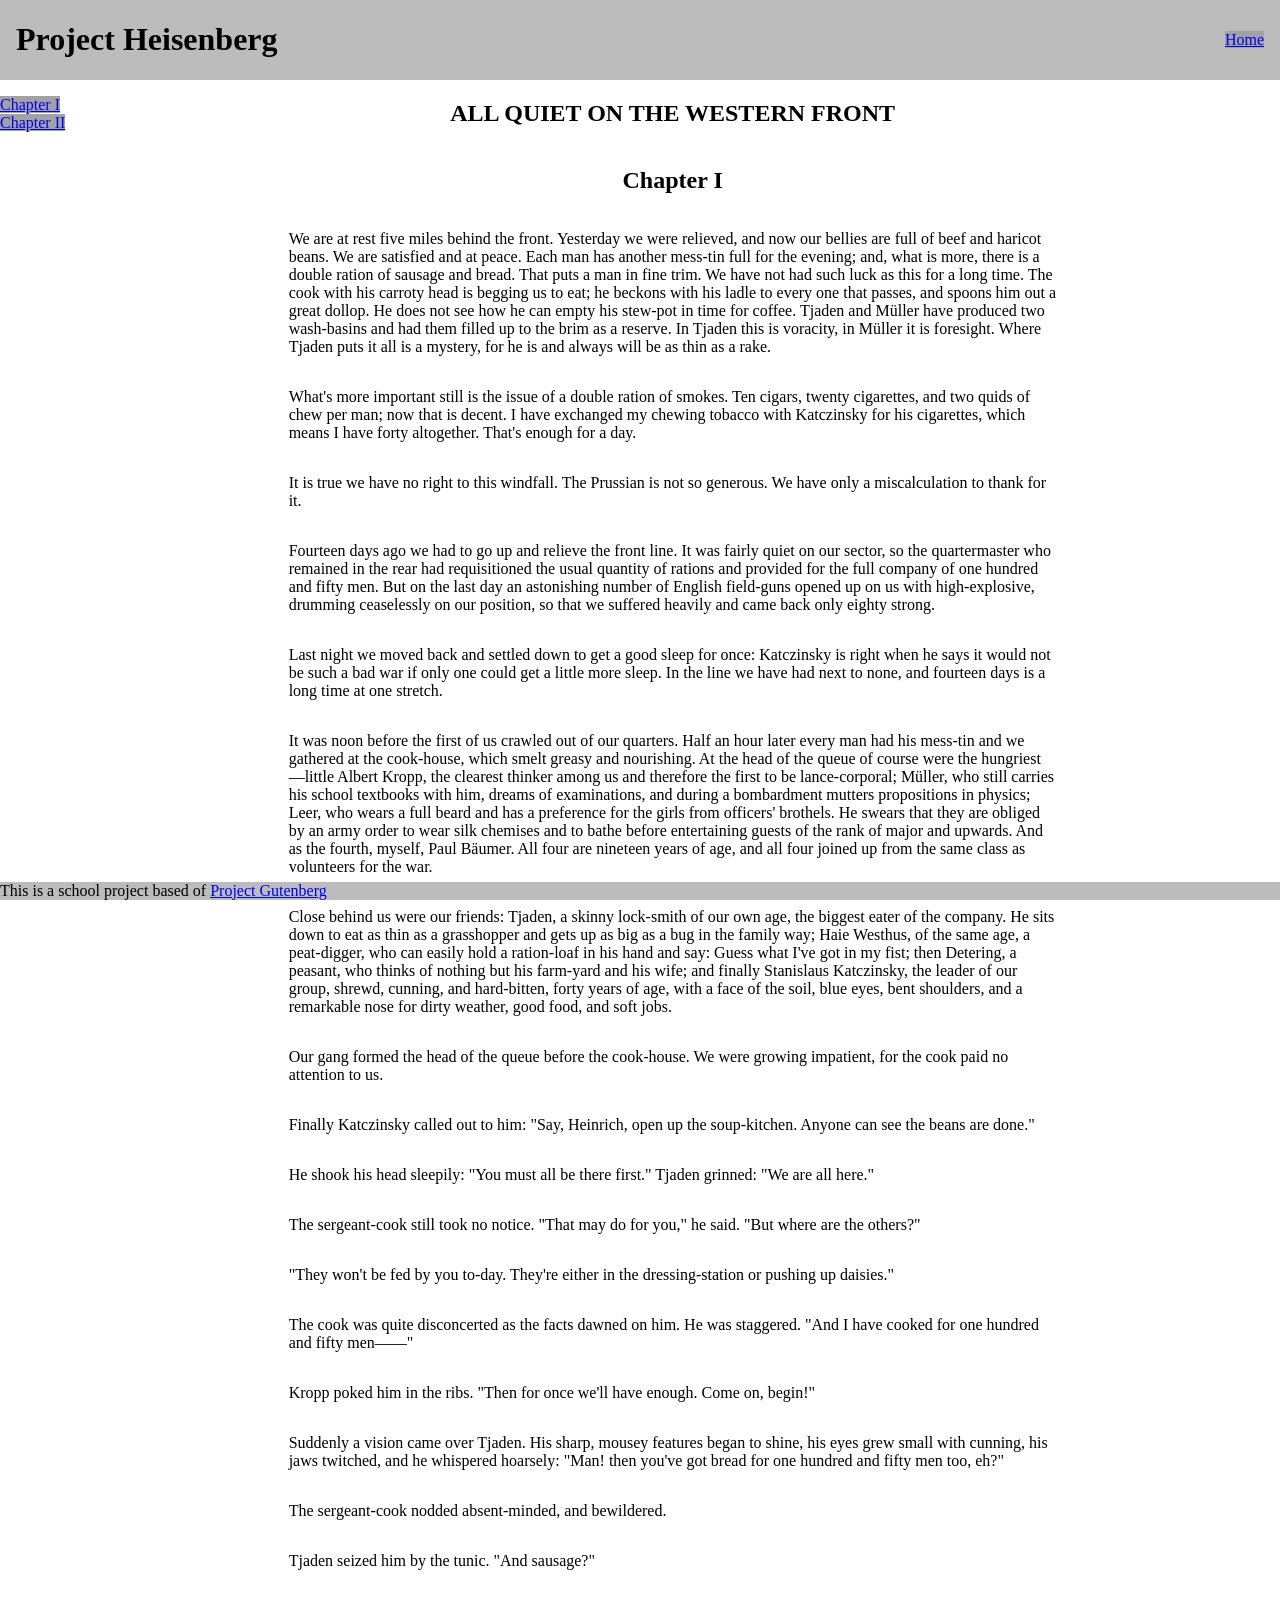
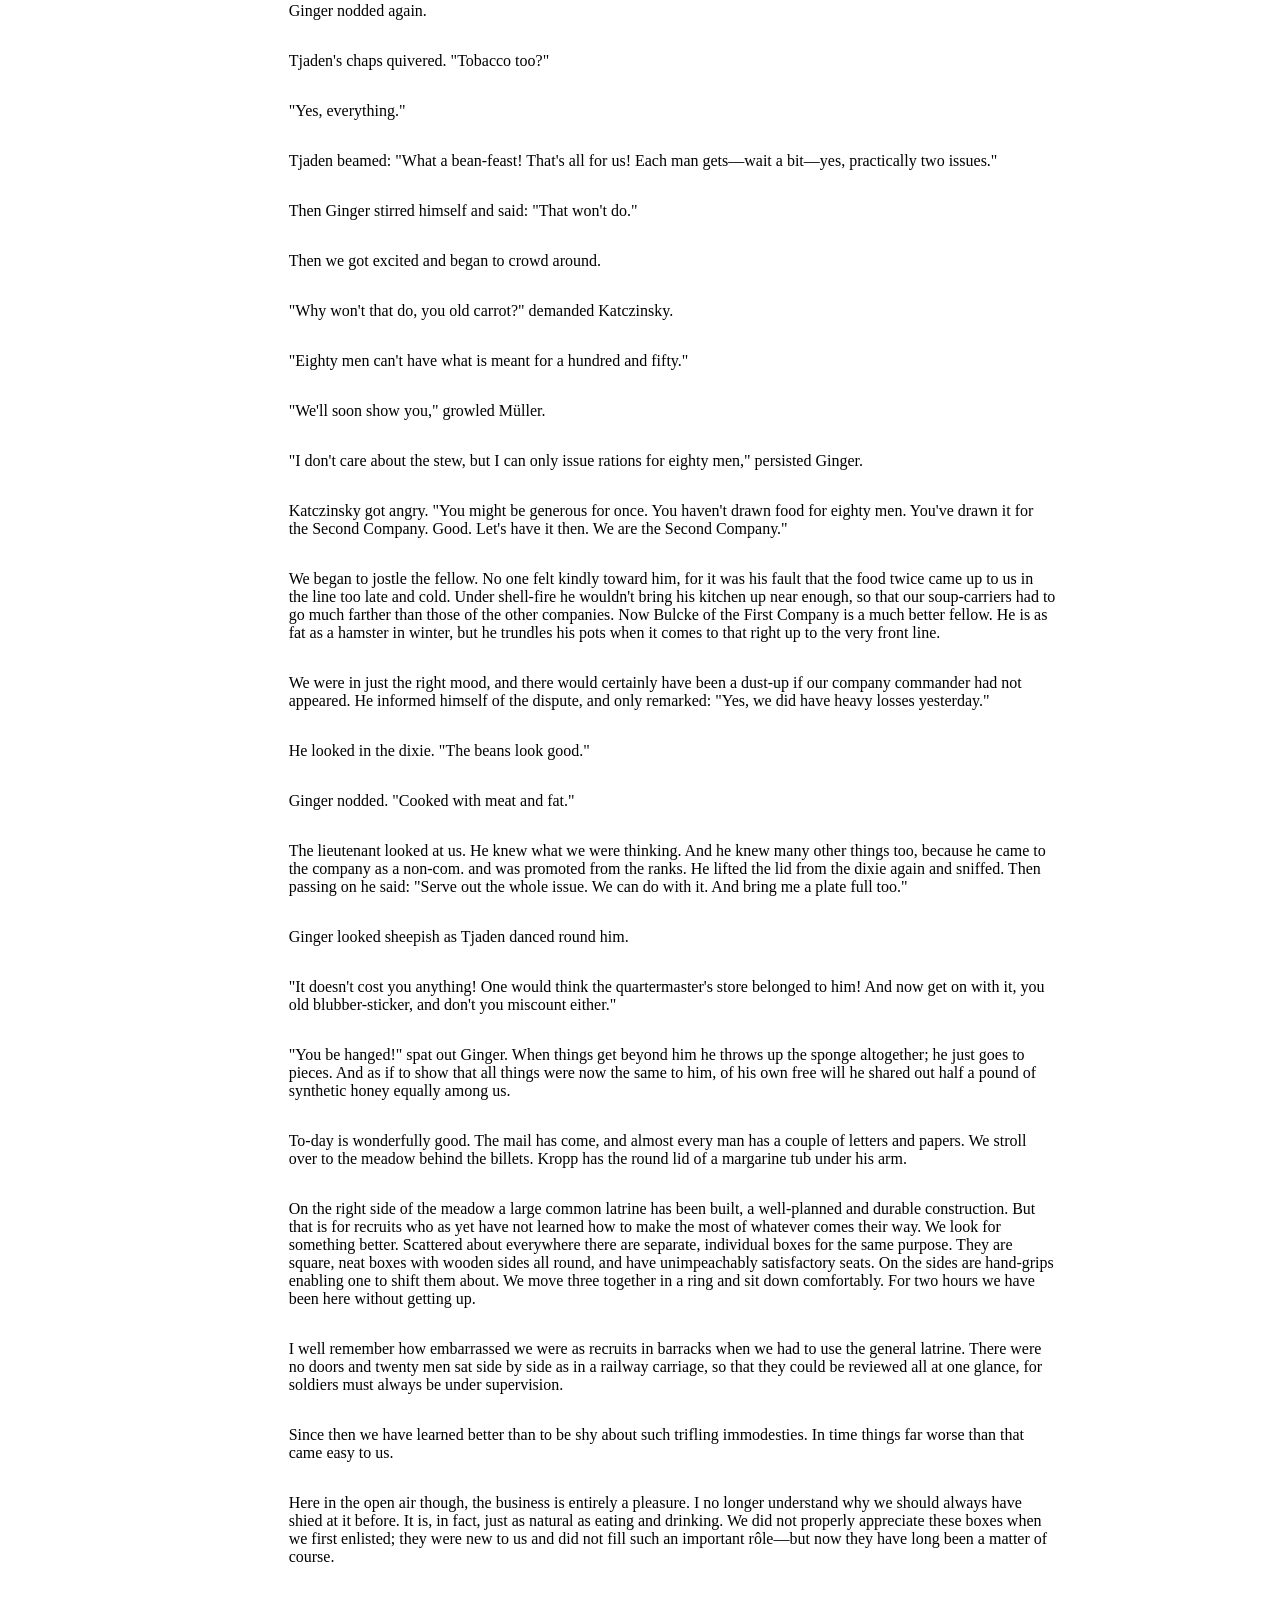
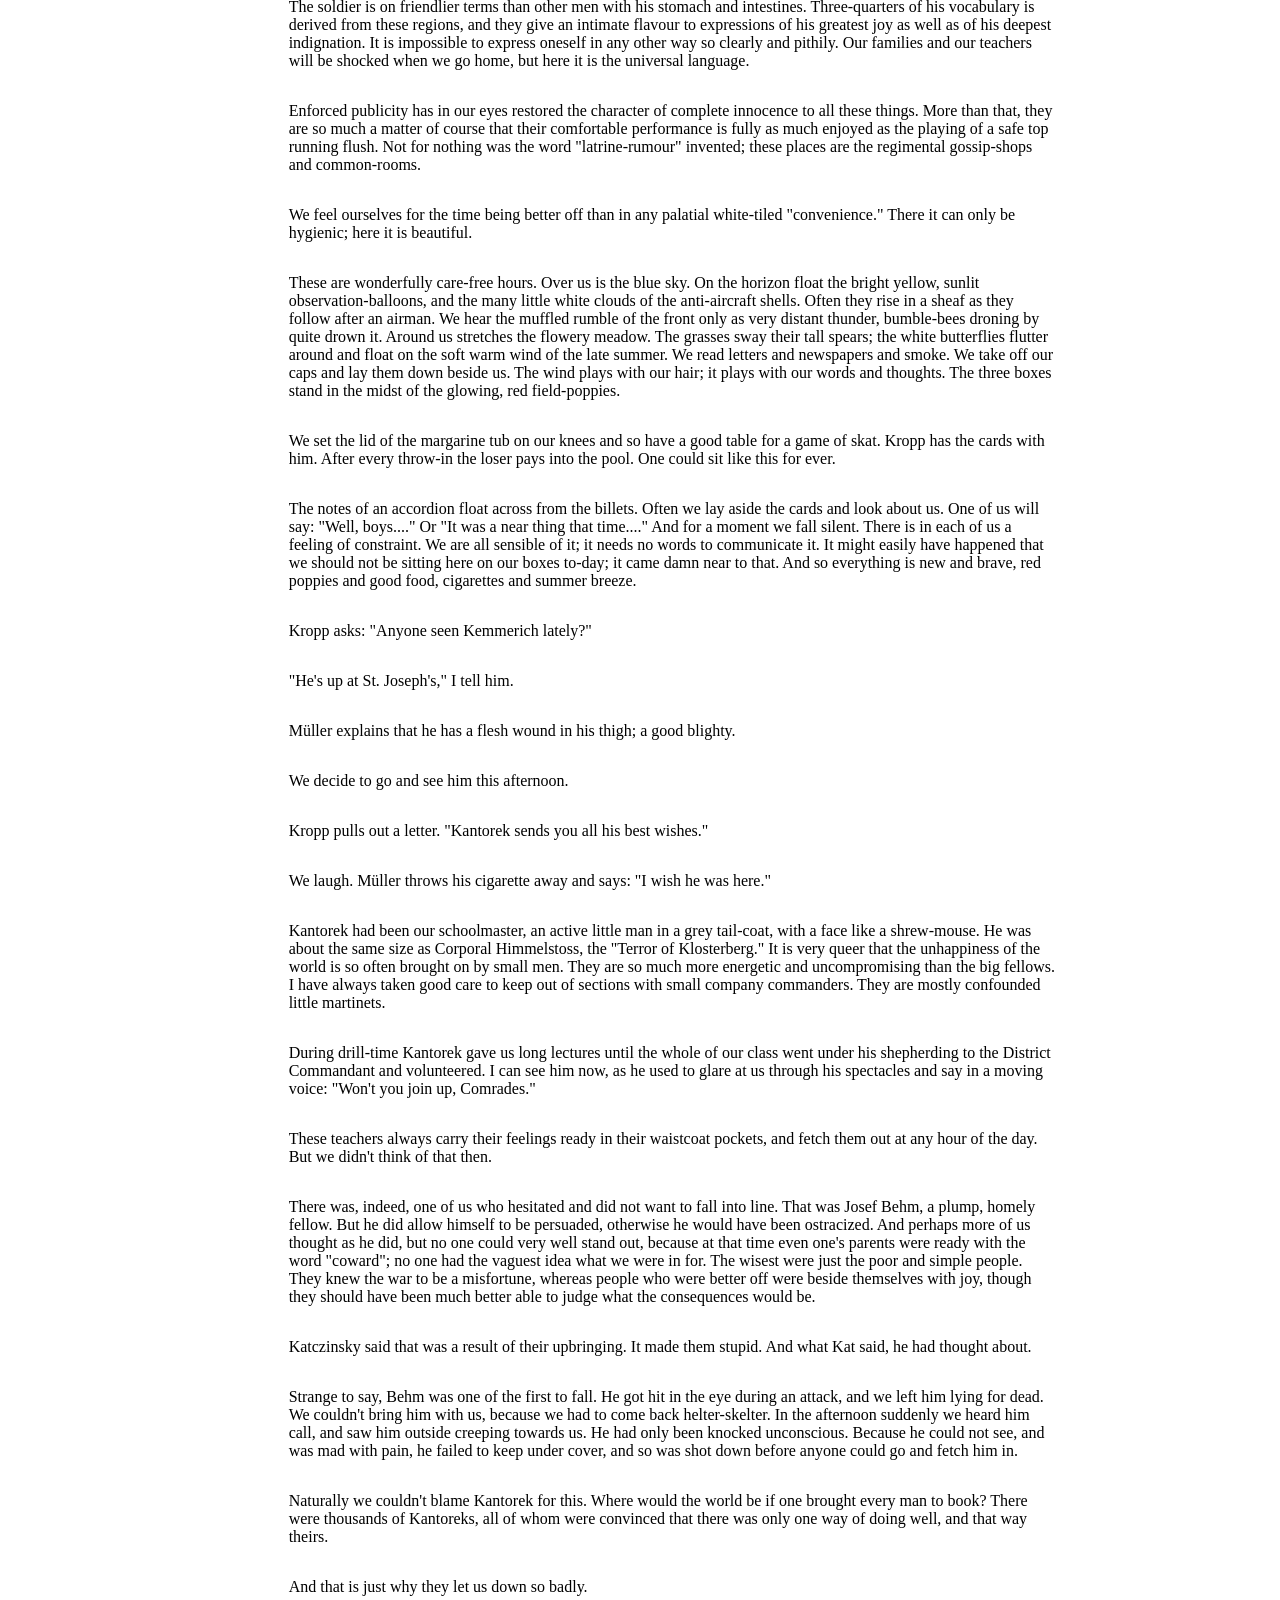
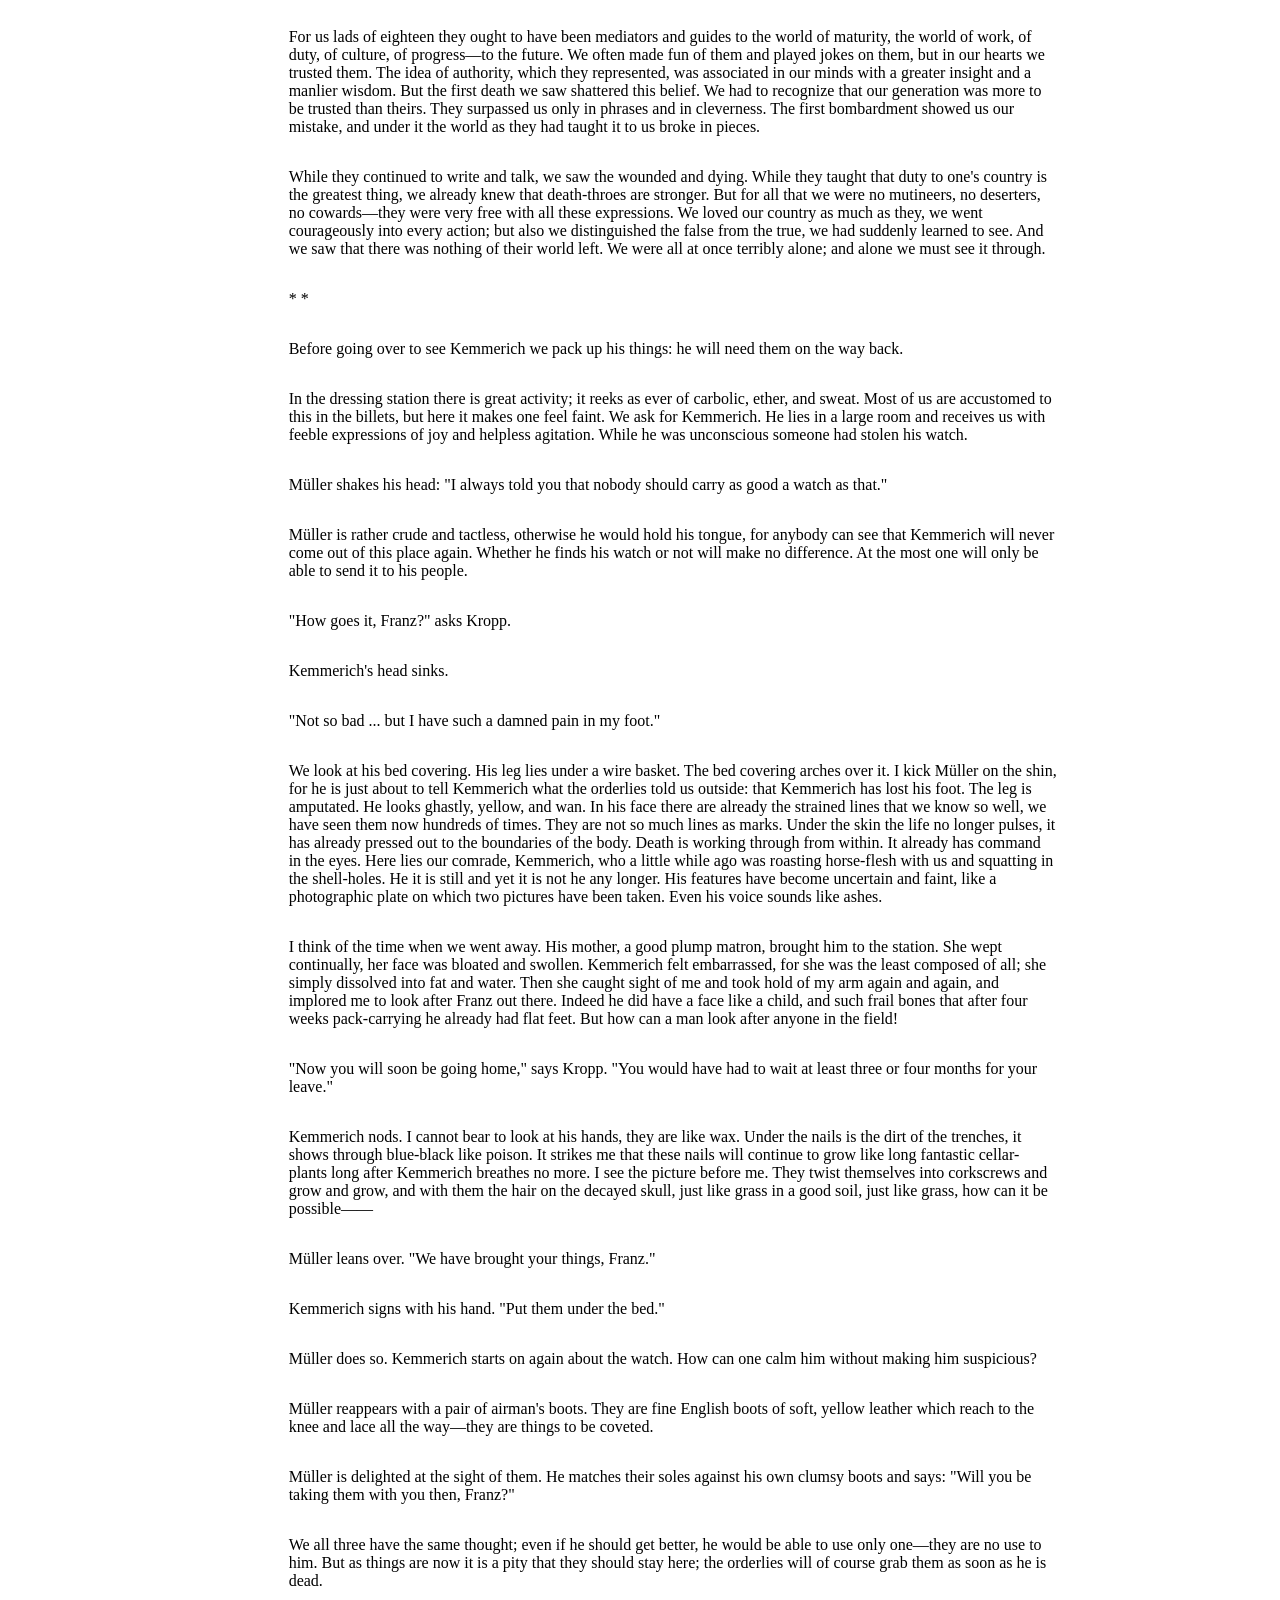
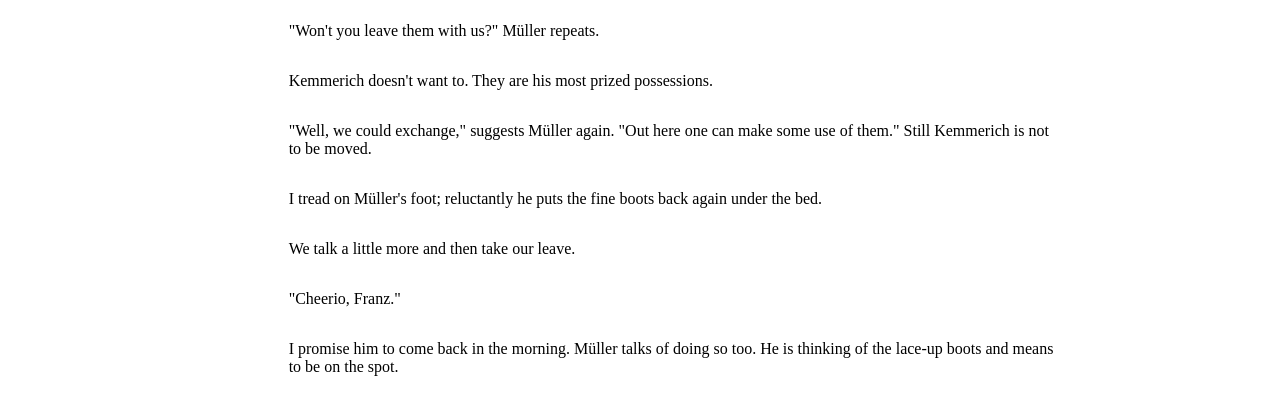
==== chapter1.html @ 2e3dd39a "feat: gutenberg-sajten" ====
<!DOCTYPE html>
<html lang="en">
<head>
    <link rel="stylesheet" href="style.css">
    <link rel="icon" href="images/aqotwfCOVER.jpg">
    <meta charset="UTF-8">
    <meta name="viewport" content="width=device-width, initial-scale=1.0">
    <title>Chapter I, All quiet on the Western Front</title>
</head>
<body>
    <div class="top">
        <h1 style="float: left; margin-left: 1rem; color: rgb(0, 0, 0);">Project Heisenberg</h1>
        <ul style="margin-left: auto; margin-right: 1rem; margin-top: auto; margin-bottom: auto; list-style: none;">
            <li><a href="index.html">Home</a></li>
        </ul>
    </div>
    <div style="display: flex; flex-wrap: wrap; justify-content: flex-start;">
        <ul class="chapters">
            <li><a href="chapter1.html">Chapter I</a></li>
            <li><a href="chapter2.html">Chapter II</a></li>
        </ul>
        <div style="max-width: 60%; min-width: 25rem; margin-left: auto; margin-right: auto; display: flex; flex-direction: column;">
        <h2>ALL QUIET ON THE WESTERN FRONT</h2>
        <h2 style="margin-left: auto; margin-right: auto;">Chapter I</h2>
        <p>We are at rest five miles behind the front.  Yesterday we were relieved, and now our bellies are full of beef and haricot beans.  We are satisfied and at peace.  Each man has another mess-tin full for the evening; and, what is more, there is a double ration of sausage and bread.  That puts a man in fine trim.  We have not had such luck as this for a long time.  The cook with his carroty head is begging us to eat; he beckons with his ladle to every one that passes, and spoons him out a great dollop.  He does not see how he can empty his stew-pot in time for coffee.  Tjaden and Müller have produced two wash-basins and had them filled up to the brim as a reserve.  In Tjaden this is voracity, in Müller it is foresight.  Where Tjaden puts it all is a mystery, for he is and always will be as thin as a rake.</p>
        <p>What's more important still is the issue of a double ration of smokes. Ten cigars, twenty cigarettes, and two quids of chew per man; now that is decent. I have exchanged my chewing tobacco with Katczinsky for his cigarettes, which means I have forty altogether. That's enough for a day.</p>
        <p>It is true we have no right to this windfall. The Prussian is not so generous. We have only a miscalculation to thank for it.</p>
        <p>Fourteen days ago we had to go up and relieve the front line. It was fairly quiet on our sector, so the quartermaster who remained in the rear had requisitioned the usual quantity of rations and provided for the full company of one hundred and fifty men. But on the last day an astonishing number of English field-guns opened up on us with high-explosive, drumming ceaselessly on our position, so that we suffered heavily and came back only eighty strong.</p>
        <p>Last night we moved back and settled down to get a good sleep for once: Katczinsky is right when he says it would not be such a bad war if only one could get a little more sleep. In the line we have had next to none, and fourteen days is a long time at one stretch.</p>
        <p>It was noon before the first of us crawled out of our quarters. Half an hour later every man had his mess-tin and we gathered at the cook-house, which smelt greasy and nourishing. At the head of the queue of course were the hungriest—little Albert Kropp, the clearest thinker among us and therefore the first to be lance-corporal; Müller, who still carries his school textbooks with him, dreams of examinations, and during a bombardment mutters propositions in physics; Leer, who wears a full beard and has a preference for the girls from officers' brothels. He swears that they are obliged by an army order to wear silk chemises and to bathe before entertaining guests of the rank of major and upwards. And as the fourth, myself, Paul Bäumer. All four are nineteen years of age, and all four joined up from the same class as volunteers for the war.</p>
        <p>Close behind us were our friends: Tjaden, a skinny lock-smith of our own age, the biggest eater of the company. He sits down to eat as thin as a grasshopper and gets up as big as a bug in the family way; Haie Westhus, of the same age, a peat-digger, who can easily hold a ration-loaf in his hand and say: Guess what I've got in my fist; then Detering, a peasant, who thinks of nothing but his farm-yard and his wife; and finally Stanislaus Katczinsky, the leader of our group, shrewd, cunning, and hard-bitten, forty years of age, with a face of the soil, blue eyes, bent shoulders, and a remarkable nose for dirty weather, good food, and soft jobs.</p>
        <p>Our gang formed the head of the queue before the cook-house. We were growing impatient, for the cook paid no attention to us.</p>
        <p>Finally Katczinsky called out to him: "Say, Heinrich, open up the soup-kitchen. Anyone can see the beans are done."</p>
        <p>He shook his head sleepily: "You must all be there first." Tjaden grinned: "We are all here."</p>
        <p>The sergeant-cook still took no notice. "That may do for you," he said. "But where are the others?"</p>
        <p>"They won't be fed by you to-day. They're either in the dressing-station or pushing up daisies."</p>
        <p>The cook was quite disconcerted as the facts dawned on him. He was staggered. "And I have cooked for one hundred and fifty men——"</p>
        <p>Kropp poked him in the ribs. "Then for once we'll have enough. Come on, begin!"</p>
        <p>Suddenly a vision came over Tjaden. His sharp, mousey features began to shine, his eyes grew small with cunning, his jaws twitched, and he whispered hoarsely: "Man! then you've got bread for one hundred and fifty men too, eh?"</p>
        <p>The sergeant-cook nodded absent-minded, and bewildered.</p>
        <p>Tjaden seized him by the tunic. "And sausage?"</p>
        <p>Ginger nodded again.</p>
        <p>Tjaden's chaps quivered. "Tobacco too?"</p>
        <p>"Yes, everything."</p>
        <p>Tjaden beamed: "What a bean-feast! That's all for us! Each man gets—wait a bit—yes, practically two issues."</p>
        <p>Then Ginger stirred himself and said: "That won't do."</p>
        <p>Then we got excited and began to crowd around.</p>
        <p>"Why won't that do, you old carrot?" demanded Katczinsky.</p>
        <p>"Eighty men can't have what is meant for a hundred and fifty."</p>
        <p>"We'll soon show you," growled Müller.</p>
        <p>"I don't care about the stew, but I can only issue rations for eighty men," persisted Ginger.</p>
        <p>Katczinsky got angry. "You might be generous for once. You haven't drawn food for eighty men. You've drawn it for the Second Company. Good. Let's have it then. We are the Second Company."</p>
        <p>We began to jostle the fellow. No one felt kindly toward him, for it was his fault that the food twice came up to us in the line too late and cold. Under shell-fire he wouldn't bring his kitchen up near enough, so that our soup-carriers had to go much farther than those of the other companies. Now Bulcke of the First Company is a much better fellow. He is as fat as a hamster in winter, but he trundles his pots when it comes to that right up to the very front line.</p>
        <p>We were in just the right mood, and there would certainly have been a dust-up if our company commander had not appeared. He informed himself of the dispute, and only remarked: "Yes, we did have heavy losses yesterday."</p>
        <p>He looked in the dixie. "The beans look good."</p>
        <p>Ginger nodded. "Cooked with meat and fat."</p>
        <p>The lieutenant looked at us. He knew what we were thinking. And he knew many other things too, because he came to the company as a non-com. and was promoted from the ranks. He lifted the lid from the dixie again and sniffed. Then passing on he said: "Serve out the whole issue. We can do with it. And bring me a plate full too."</p>
        <p>Ginger looked sheepish as Tjaden danced round him.</p>
        <p>"It doesn't cost you anything! One would think the quartermaster's store belonged to him! And now get on with it, you old blubber-sticker, and don't you miscount either."</p>
        <p>"You be hanged!" spat out Ginger. When things get beyond him he throws up the sponge altogether; he just goes to pieces. And as if to show that all things were now the same to him, of his own free will he shared out half a pound of synthetic honey equally among us.</p>
        <p>To-day is wonderfully good. The mail has come, and almost every man has a couple of letters and papers. We stroll over to the meadow behind the billets. Kropp has the round lid of a margarine tub under his arm.</p>
        <p>On the right side of the meadow a large common latrine has been built, a well-planned and durable construction. But that is for recruits who as yet have not learned how to make the most of whatever comes their way. We look for something better. Scattered about everywhere there are separate, individual boxes for the same purpose. They are square, neat boxes with wooden sides all round, and have unimpeachably satisfactory seats. On the sides are hand-grips enabling one to shift them about. We move three together in a ring and sit down comfortably. For two hours we have been here without getting up.</p>
        <p>I well remember how embarrassed we were as recruits in barracks when we had to use the general latrine. There were no doors and twenty men sat side by side as in a railway carriage, so that they could be reviewed all at one glance, for soldiers must always be under supervision.</p>
        <p>Since then we have learned better than to be shy about such trifling immodesties. In time things far worse than that came easy to us.</p>
        <p>Here in the open air though, the business is entirely a pleasure. I no longer understand why we should always have shied at it before. It is, in fact, just as natural as eating and drinking. We did not properly appreciate these boxes when we first enlisted; they were new to us and did not fill such an important rôle—but now they have long been a matter of course.</p>
        <p>The soldier is on friendlier terms than other men with his stomach and intestines. Three-quarters of his vocabulary is derived from these regions, and they give an intimate flavour to expressions of his greatest joy as well as of his deepest indignation. It is impossible to express oneself in any other way so clearly and pithily. Our families and our teachers will be shocked when we go home, but here it is the universal language.</p>
        <p>Enforced publicity has in our eyes restored the character of complete innocence to all these things. More than that, they are so much a matter of course that their comfortable performance is fully as much enjoyed as the playing of a safe top running flush. Not for nothing was the word "latrine-rumour" invented; these places are the regimental gossip-shops and common-rooms.</p>
        <p>We feel ourselves for the time being better off than in any palatial white-tiled "convenience." There it can only be hygienic; here it is beautiful.</p>
        <p>These are wonderfully care-free hours. Over us is the blue sky. On the horizon float the bright yellow, sunlit observation-balloons, and the many little white clouds of the anti-aircraft shells. Often they rise in a sheaf as they follow after an airman. We hear the muffled rumble of the front only as very distant thunder, bumble-bees droning by quite drown it. Around us stretches the flowery meadow. The grasses sway their tall spears; the white butterflies flutter around and float on the soft warm wind of the late summer. We read letters and newspapers and smoke. We take off our caps and lay them down beside us. The wind plays with our hair; it plays with our words and thoughts. The three boxes stand in the midst of the glowing, red field-poppies.</p>
        <p>We set the lid of the margarine tub on our knees and so have a good table for a game of skat. Kropp has the cards with him. After every throw-in the loser pays into the pool. One could sit like this for ever.</p>
        <p>The notes of an accordion float across from the billets. Often we lay aside the cards and look about us. One of us will say: "Well, boys...." Or "It was a near thing that time...." And for a moment we fall silent. There is in each of us a feeling of constraint. We are all sensible of it; it needs no words to communicate it. It might easily have happened that we should not be sitting here on our boxes to-day; it came damn near to that. And so everything is new and brave, red poppies and good food, cigarettes and summer breeze.</p>
        <p>Kropp asks: "Anyone seen Kemmerich lately?"</p>
        <p>"He's up at St. Joseph's," I tell him.</p>
        <p>Müller explains that he has a flesh wound in his thigh; a good blighty.</p>
        <p>We decide to go and see him this afternoon.</p>
        <p>Kropp pulls out a letter. "Kantorek sends you all his best wishes."</p>
        <p>We laugh. Müller throws his cigarette away and says: "I wish he was here."</p>
        <p>Kantorek had been our schoolmaster, an active little man in a grey tail-coat, with a face like a shrew-mouse. He was about the same size as Corporal Himmelstoss, the "Terror of Klosterberg." It is very queer that the unhappiness of the world is so often brought on by small men. They are so much more energetic and uncompromising than the big fellows. I have always taken good care to keep out of sections with small company commanders. They are mostly confounded little martinets.</p>
        <p>During drill-time Kantorek gave us long lectures until the whole of our class went under his shepherding to the District Commandant and volunteered. I can see him now, as he used to glare at us through his spectacles and say in a moving voice: "Won't you join up, Comrades."</p>
        <p>These teachers always carry their feelings ready in their waistcoat pockets, and fetch them out at any hour of the day. But we didn't think of that then.</p>
        <p>There was, indeed, one of us who hesitated and did not want to fall into line. That was Josef Behm, a plump, homely fellow. But he did allow himself to be persuaded, otherwise he would have been ostracized. And perhaps more of us thought as he did, but no one could very well stand out, because at that time even one's parents were ready with the word "coward"; no one had the vaguest idea what we were in for. The wisest were just the poor and simple people. They knew the war to be a misfortune, whereas people who were better off were beside themselves with joy, though they should have been much better able to judge what the consequences would be.</p>
        <p>Katczinsky said that was a result of their upbringing. It made them stupid. And what Kat said, he had thought about.</p>
        <p>Strange to say, Behm was one of the first to fall. He got hit in the eye during an attack, and we left him lying for dead. We couldn't bring him with us, because we had to come back helter-skelter. In the afternoon suddenly we heard him call, and saw him outside creeping towards us. He had only been knocked unconscious. Because he could not see, and was mad with pain, he failed to keep under cover, and so was shot down before anyone could go and fetch him in.</p>
        <p>Naturally we couldn't blame Kantorek for this. Where would the world be if one brought every man to book? There were thousands of Kantoreks, all of whom were convinced that there was only one way of doing well, and that way theirs.</p>
        <p>And that is just why they let us down so badly.</p>
        <p>For us lads of eighteen they ought to have been mediators and guides to the world of maturity, the world of work, of duty, of culture, of progress—to the future. We often made fun of them and played jokes on them, but in our hearts we trusted them. The idea of authority, which they represented, was associated in our minds with a greater insight and a manlier wisdom. But the first death we saw shattered this belief. We had to recognize that our generation was more to be trusted than theirs. They surpassed us only in phrases and in cleverness. The first bombardment showed us our mistake, and under it the world as they had taught it to us broke in pieces.</p>
        <p>While they continued to write and talk, we saw the wounded and dying. While they taught that duty to one's country is the greatest thing, we already knew that death-throes are stronger. But for all that we were no mutineers, no deserters, no cowards—they were very free with all these expressions. We loved our country as much as they, we went courageously into every action; but also we distinguished the false from the true, we had suddenly learned to see. And we saw that there was nothing of their world left. We were all at once terribly alone; and alone we must see it through.</p>
        <p>* *</p>
        <p>Before going over to see Kemmerich we pack up his things: he will need them on the way back.</p>
        <p>In the dressing station there is great activity; it reeks as ever of carbolic, ether, and sweat. Most of us are accustomed to this in the billets, but here it makes one feel faint. We ask for Kemmerich. He lies in a large room and receives us with feeble expressions of joy and helpless agitation. While he was unconscious someone had stolen his watch.</p>
        <p>Müller shakes his head: "I always told you that nobody should carry as good a watch as that."</p>
        <p>Müller is rather crude and tactless, otherwise he would hold his tongue, for anybody can see that Kemmerich will never come out of this place again. Whether he finds his watch or not will make no difference. At the most one will only be able to send it to his people.</p>
        <p>"How goes it, Franz?" asks Kropp.</p>
        <p>Kemmerich's head sinks.</p>
        <p>"Not so bad ... but I have such a damned pain in my foot."</p>
        <p>We look at his bed covering. His leg lies under a wire basket. The bed covering arches over it. I kick Müller on the shin, for he is just about to tell Kemmerich what the orderlies told us outside: that Kemmerich has lost his foot. The leg is amputated. He looks ghastly, yellow, and wan. In his face there are already the strained lines that we know so well, we have seen them now hundreds of times. They are not so much lines as marks. Under the skin the life no longer pulses, it has already pressed out to the boundaries of the body. Death is working through from within. It already has command in the eyes. Here lies our comrade, Kemmerich, who a little while ago was roasting horse-flesh with us and squatting in the shell-holes. He it is still and yet it is not he any longer. His features have become uncertain and faint, like a photographic plate on which two pictures have been taken. Even his voice sounds like ashes.</p>
        <p>I think of the time when we went away. His mother, a good plump matron, brought him to the station. She wept continually, her face was bloated and swollen. Kemmerich felt embarrassed, for she was the least composed of all; she simply dissolved into fat and water. Then she caught sight of me and took hold of my arm again and again, and implored me to look after Franz out there. Indeed he did have a face like a child, and such frail bones that after four weeks pack-carrying he already had flat feet. But how can a man look after anyone in the field!</p>
        <p>"Now you will soon be going home," says Kropp. "You would have had to wait at least three or four months for your leave."</p>
        <p>Kemmerich nods. I cannot bear to look at his hands, they are like wax. Under the nails is the dirt of the trenches, it shows through blue-black like poison. It strikes me that these nails will continue to grow like long fantastic cellar-plants long after Kemmerich breathes no more. I see the picture before me. They twist themselves into corkscrews and grow and grow, and with them the hair on the decayed skull, just like grass in a good soil, just like grass, how can it be possible——</p>
        <p>Müller leans over. "We have brought your things, Franz."</p>
        <p>Kemmerich signs with his hand. "Put them under the bed."</p>
        <p>Müller does so. Kemmerich starts on again about the watch. How can one calm him without making him suspicious?</p>
        <p>Müller reappears with a pair of airman's boots. They are fine English boots of soft, yellow leather which reach to the knee and lace all the way—they are things to be coveted.</p>
        <p>Müller is delighted at the sight of them. He matches their soles against his own clumsy boots and says: "Will you be taking them with you then, Franz?"</p>
        <p>We all three have the same thought; even if he should get better, he would be able to use only one—they are no use to him. But as things are now it is a pity that they should stay here; the orderlies will of course grab them as soon as he is dead.</p>
        <p>"Won't you leave them with us?" Müller repeats.</p>
        <p>Kemmerich doesn't want to. They are his most prized possessions.</p>
        <p>"Well, we could exchange," suggests Müller again. "Out here one can make some use of them." Still Kemmerich is not to be moved.</p>
        <p>I tread on Müller's foot; reluctantly he puts the fine boots back again under the bed.</p>
        <p>We talk a little more and then take our leave.</p>
        <p>"Cheerio, Franz."</p>
        <p>I promise him to come back in the morning. Müller talks of doing so too. He is thinking of the lace-up boots and means to be on the spot.</p>
        </div>
    </div>
    <footer style="background-color: rgb(188, 188, 188);">This is a school project based of <a style="padding: 0; border-radius: 0; background-color: rgba(240, 248, 255, 0);" href="https://www.gutenberg.org">Project Gutenberg</a></footer>
</body>
</html>
---- style.css ----
body {
    margin: 0;
}
.top {
    position: sticky;
    background: rgb(188, 188, 188);
    display: flex;
    top: 0;
}
.searchbar {
    margin-left: auto;
    margin-top: auto;
    margin-bottom: auto;

}
.maincontent {
    display: flex;
    flex-direction: column;
    width: 70%;
}
.chapters {
    display: flex;
    flex-direction: column;
    background-color: rgba(188, 188, 188, 0);
    padding: 0;
    list-style-type: none;
}
.bookcover {
    margin-left: auto;
    margin-top: 2rem;
    margin-right: 2rem;
    width: 30%;
    height: 60%;
}
h2 {
    margin-left: auto;
    margin-right: auto;
}
a {
    background-color: rgb(162, 162, 162);
    border-radius: 0px;
    margin-bottom: 0;
}
footer {
    position: sticky;
    bottom: 0;
}
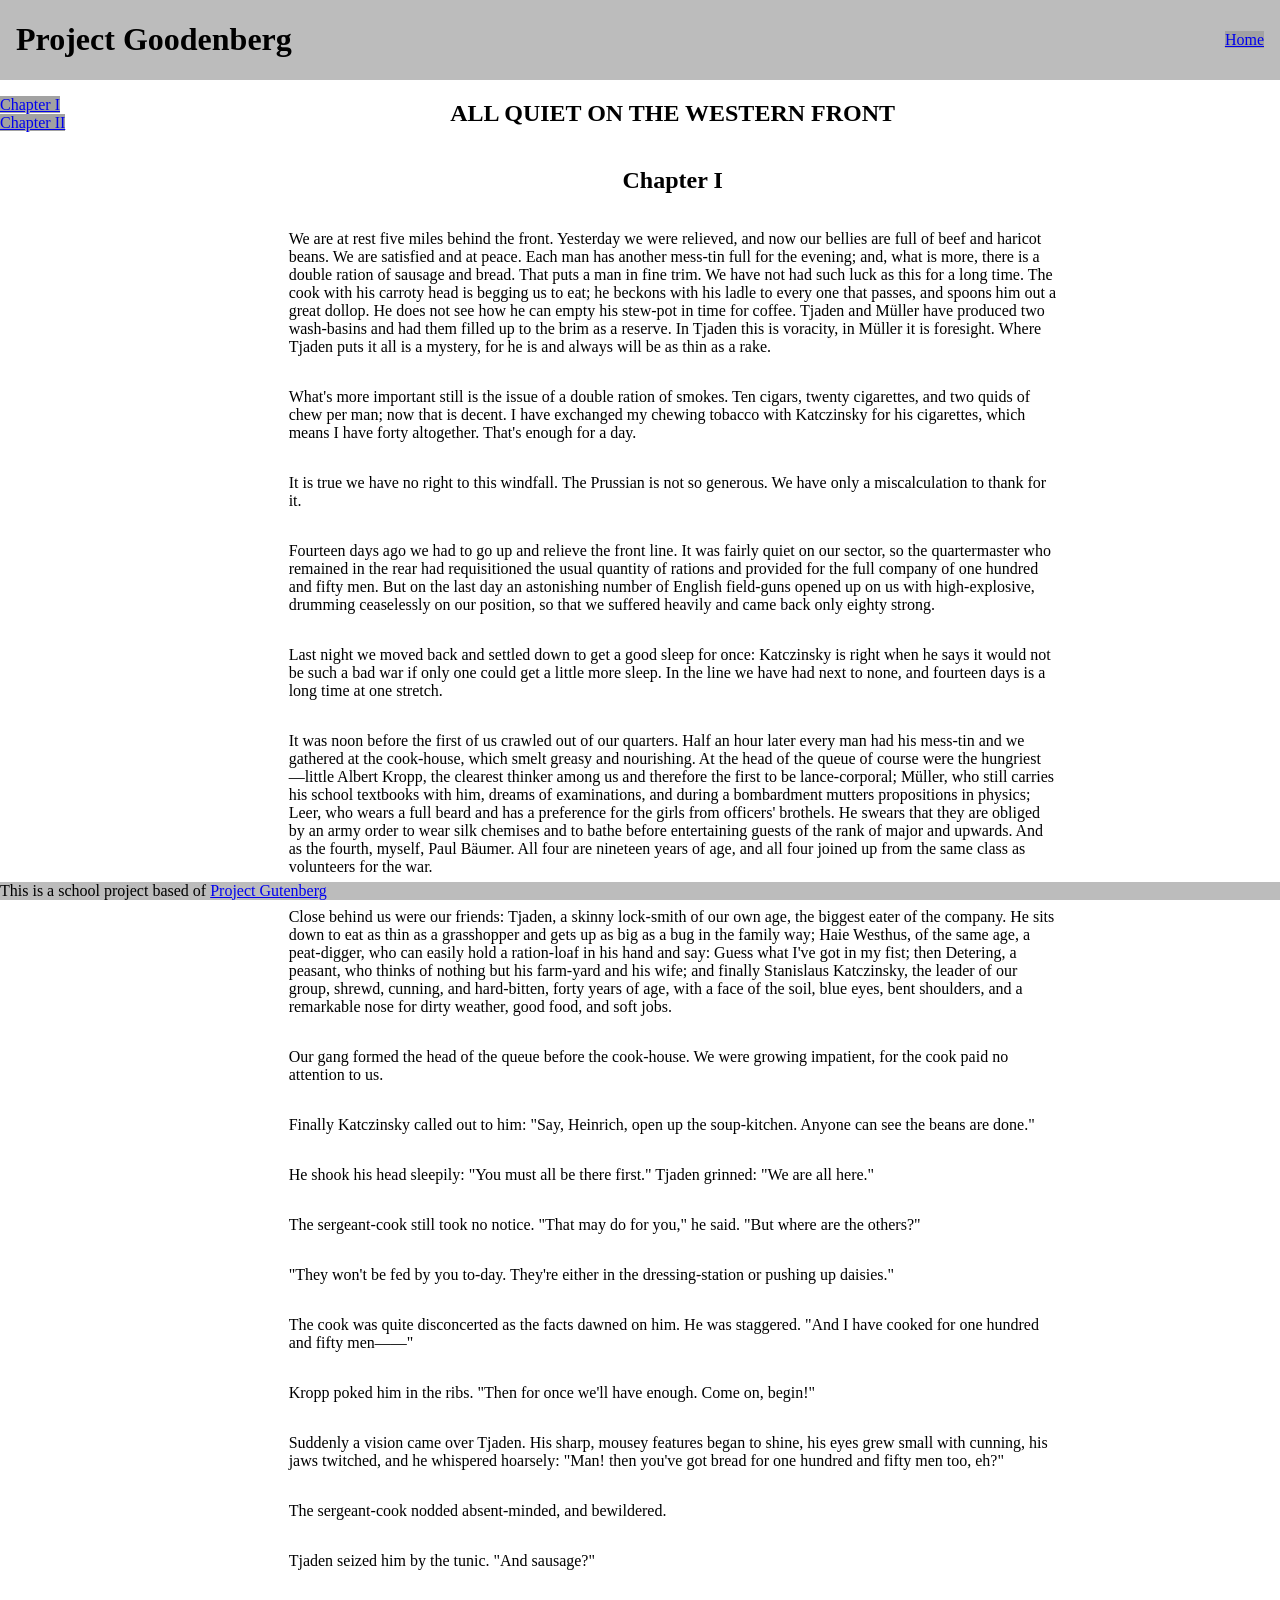
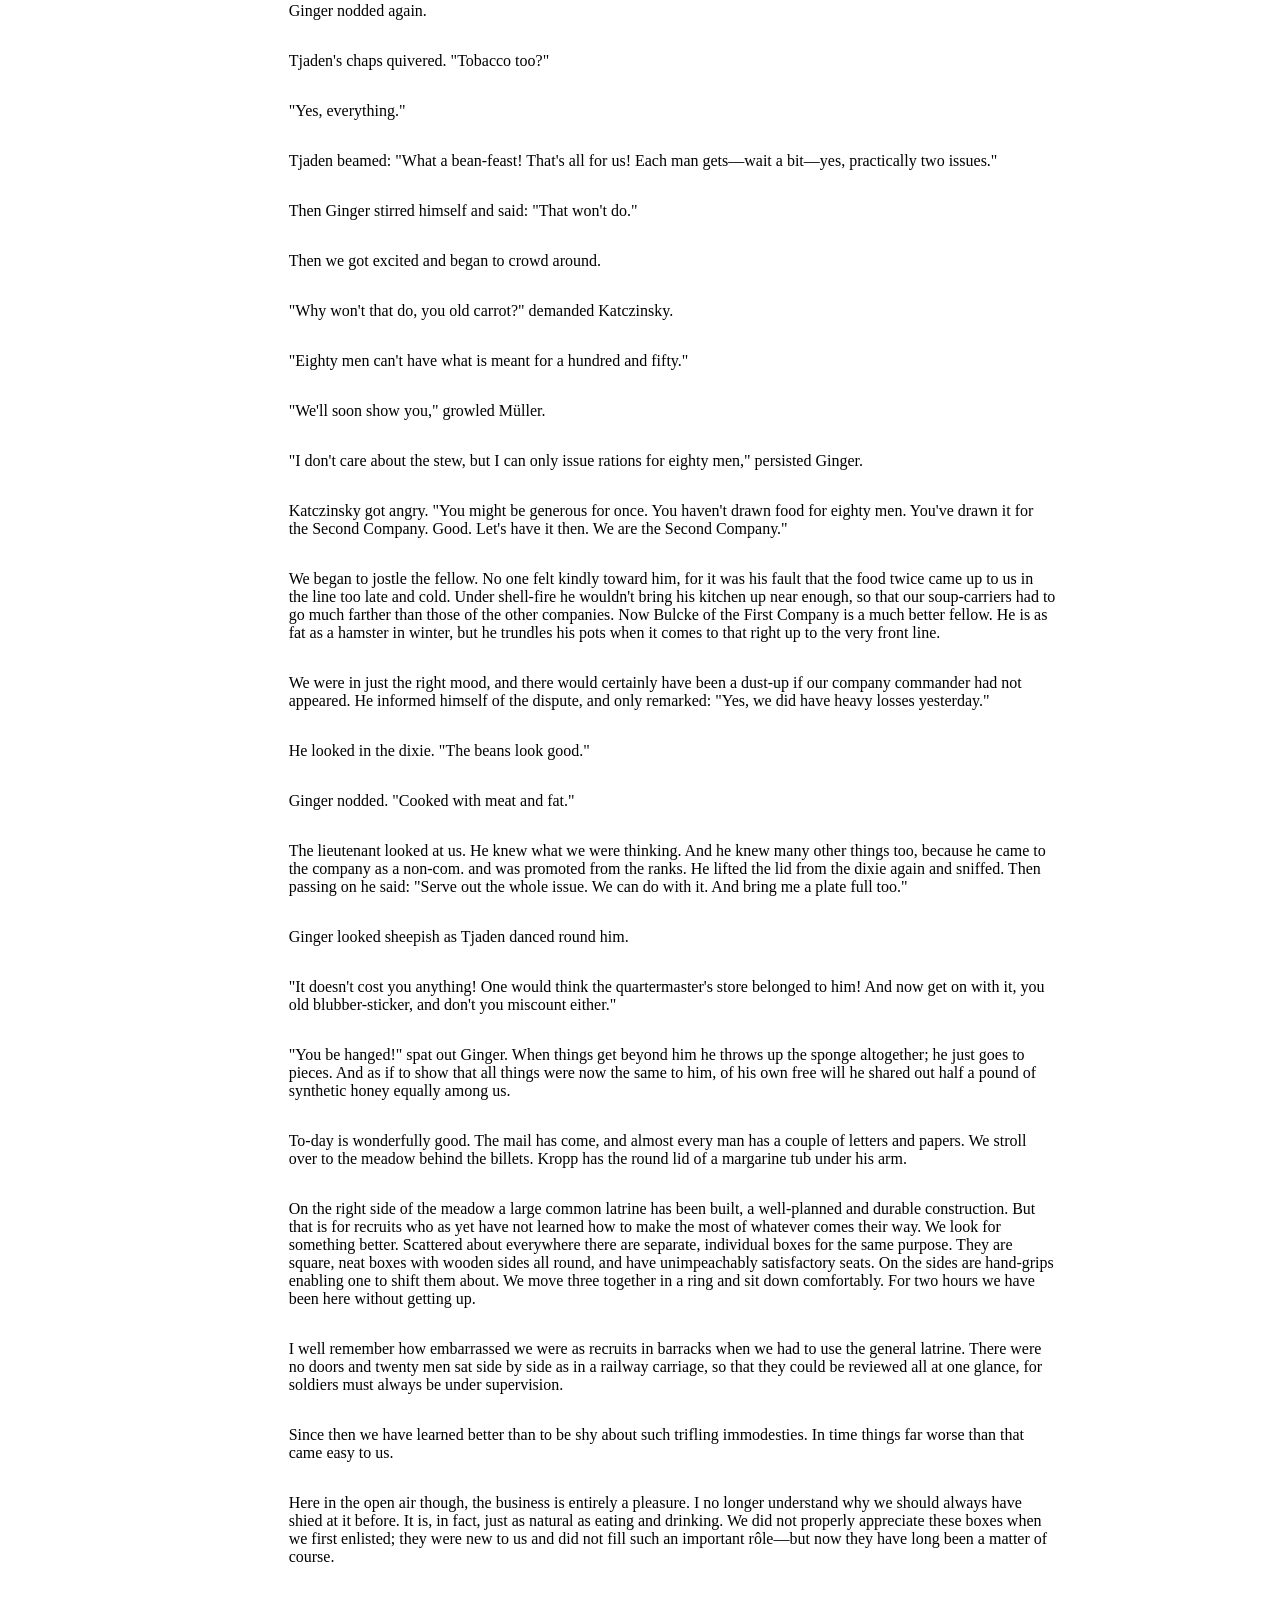
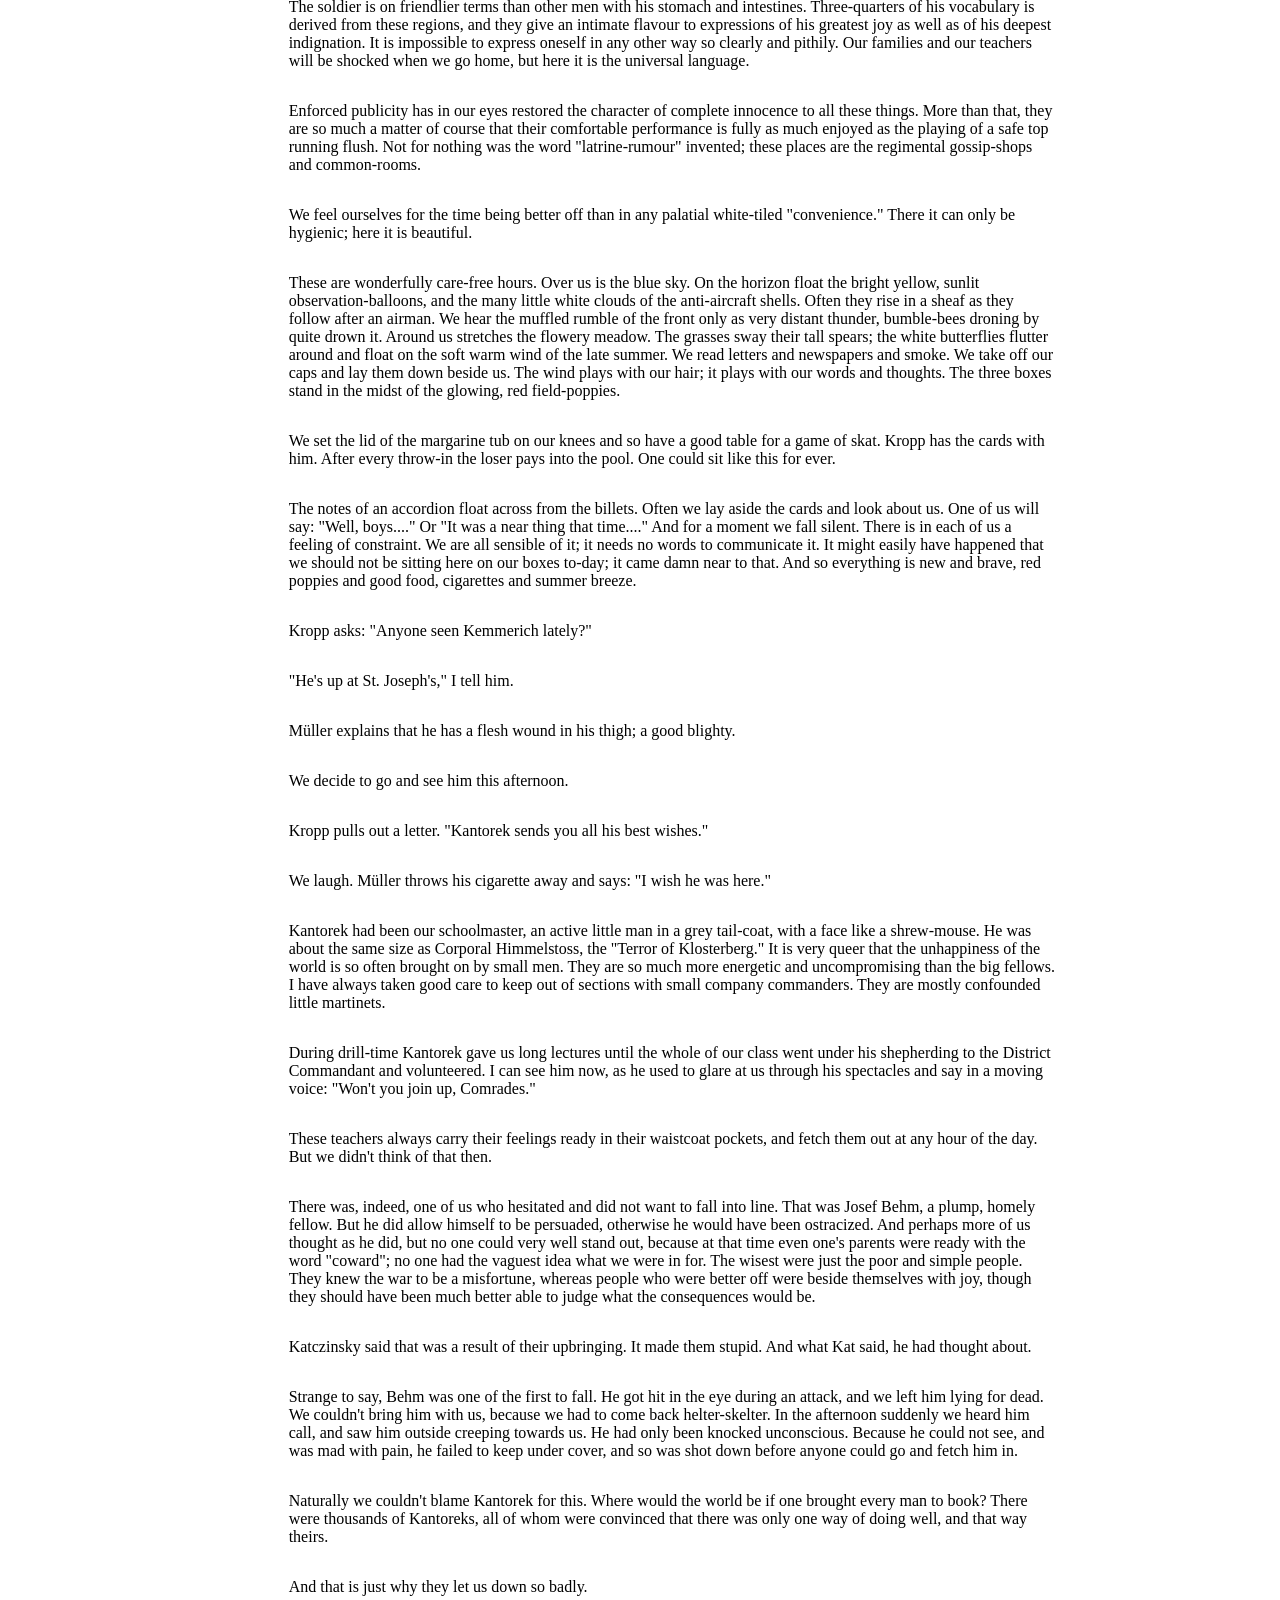
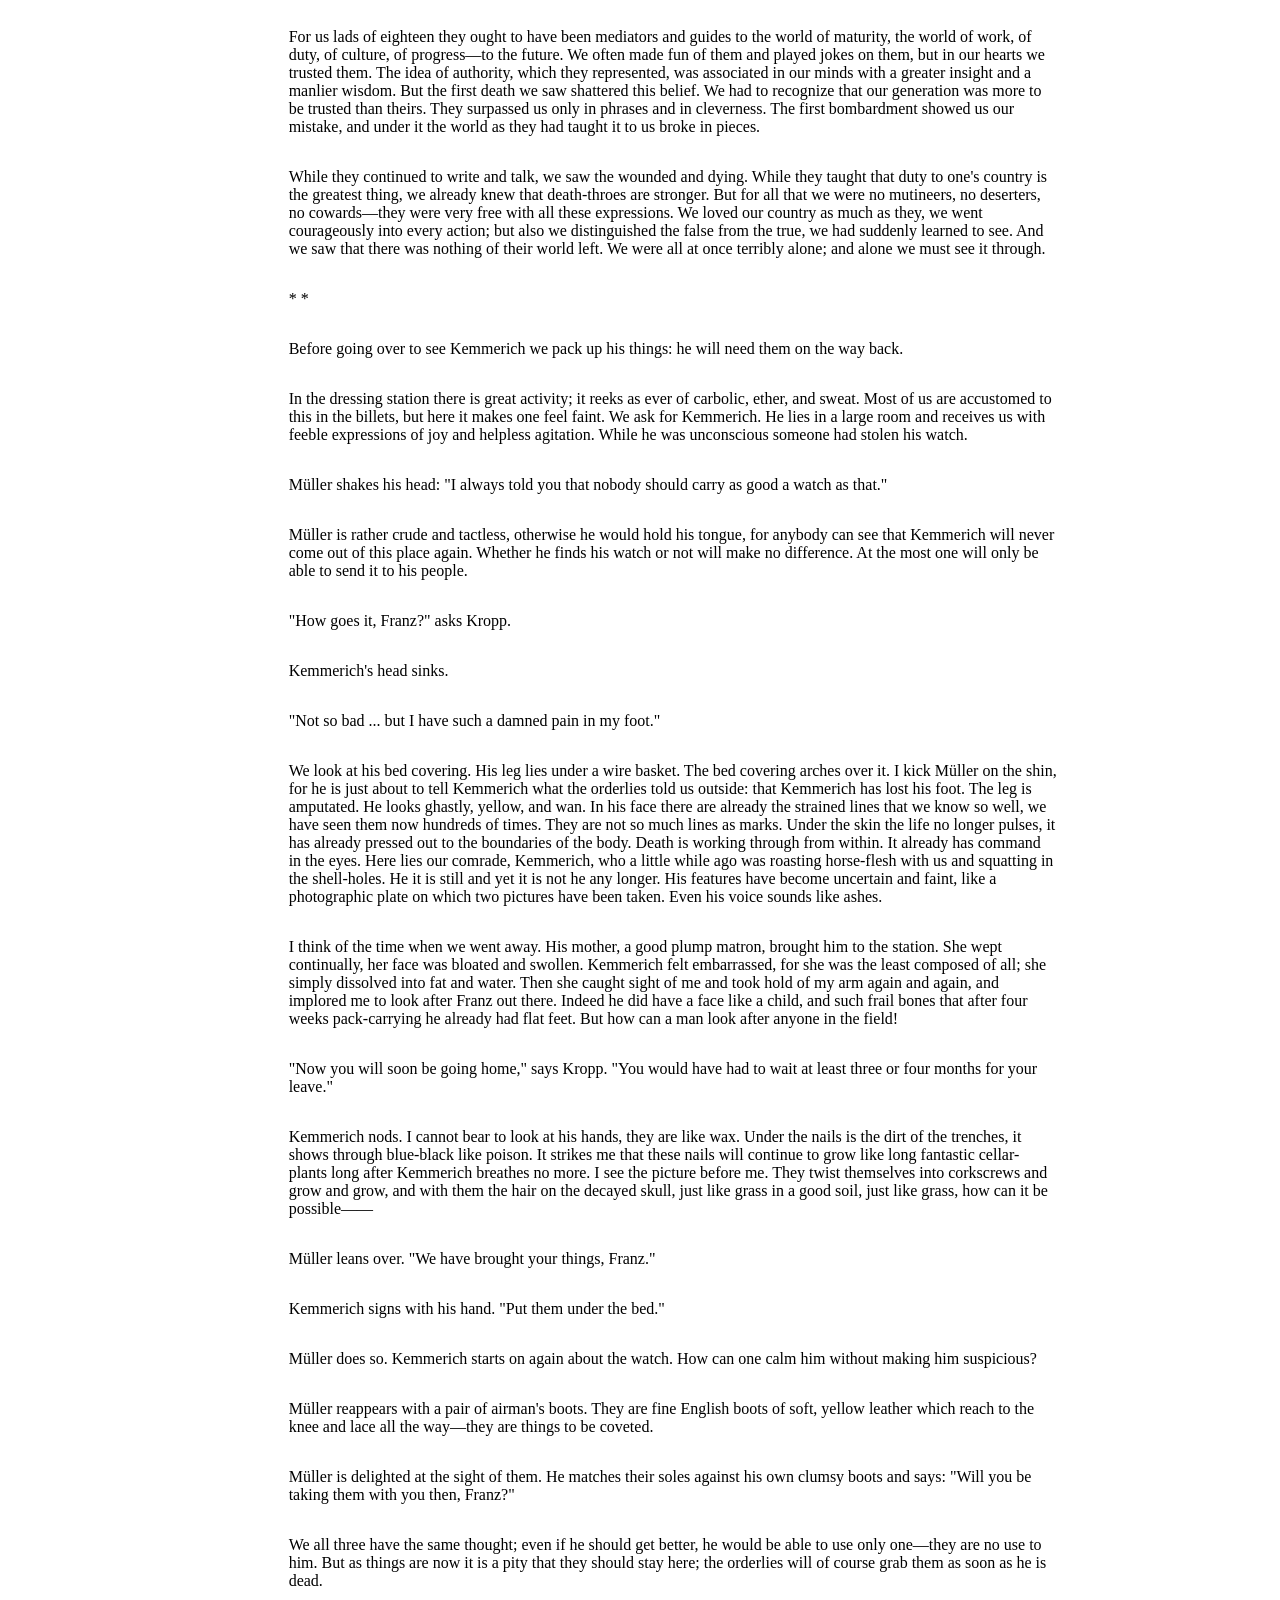
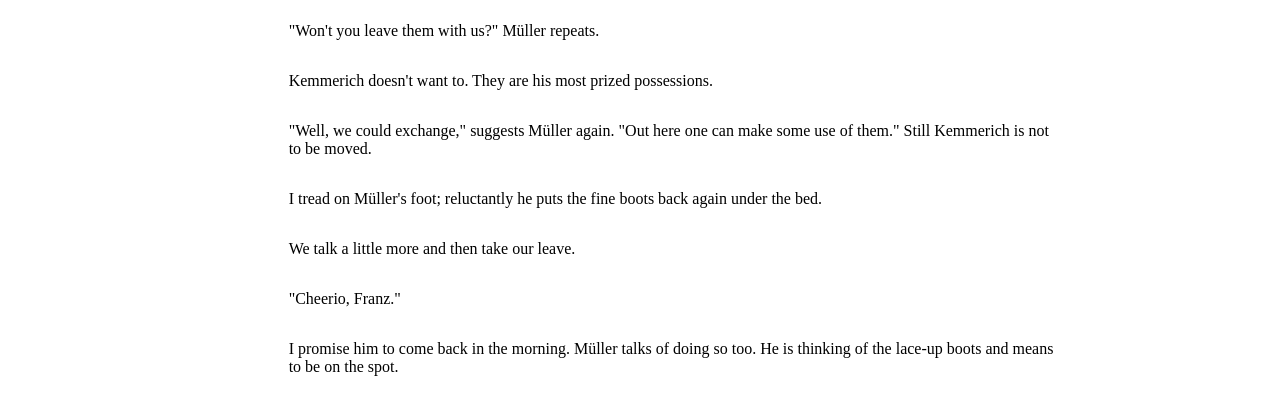
==== commit 738f0cfd: "Changed "Project Heisenberg" -> "Project Goodenberg" wed 21 okt. 2026" ====
--- a/chapter1.html
+++ b/chapter1.html
@@ -9,7 +9,7 @@
 </head>
 <body>
     <div class="top">
-        <h1 style="float: left; margin-left: 1rem; color: rgb(0, 0, 0);">Project Heisenberg</h1>
+        <h1 style="float: left; margin-left: 1rem; color: rgb(0, 0, 0);">Project Goodenberg</h1>
         <ul style="margin-left: auto; margin-right: 1rem; margin-top: auto; margin-bottom: auto; list-style: none;">
             <li><a href="index.html">Home</a></li>
         </ul>
